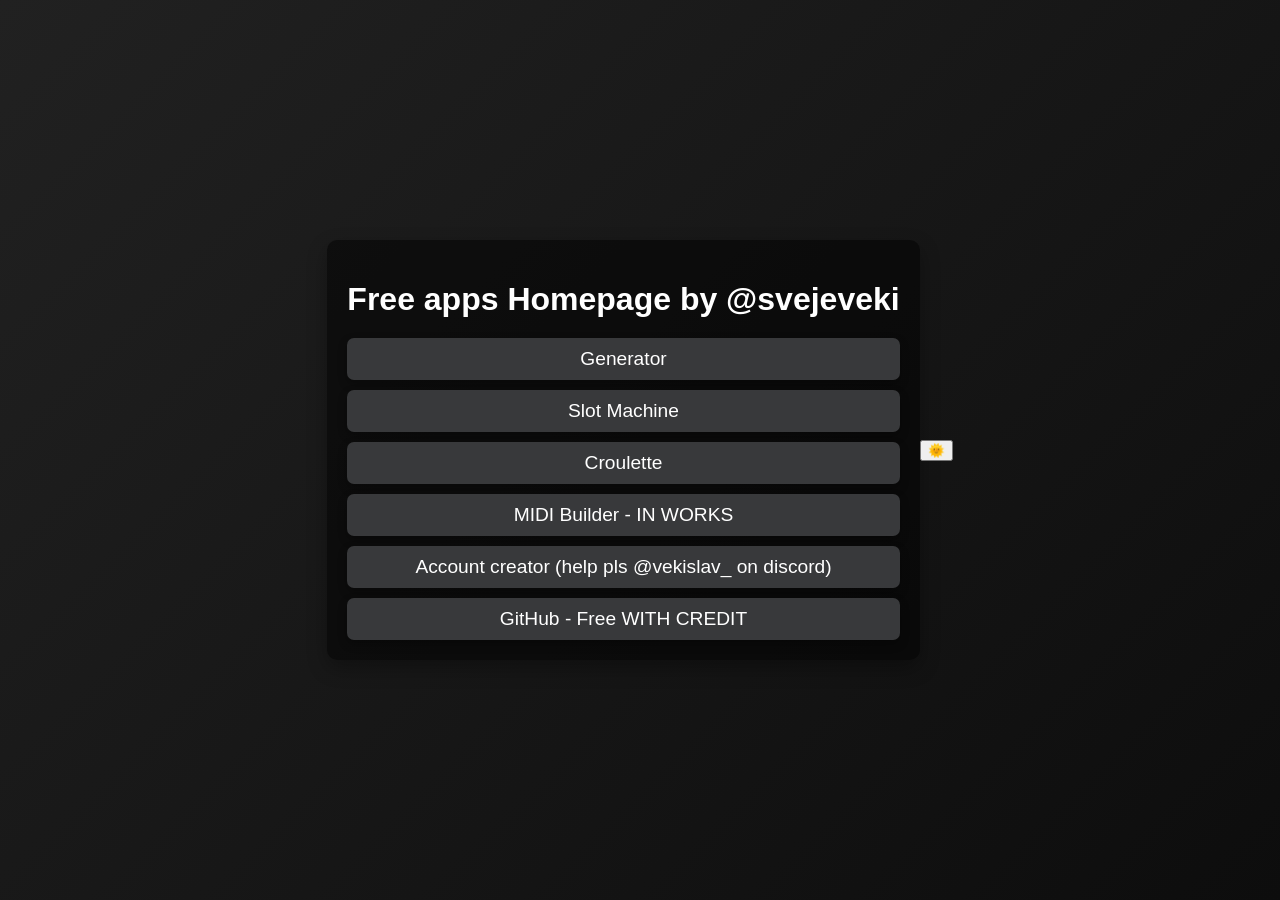
==== index.html @ de5674fa "Update index.html" ====
<!DOCTYPE html>
<html lang="en">
<head>
    <meta charset="UTF-8">
    <meta name="viewport" content="width=device-width, initial-scale=1.0">
    <link rel="icon" href="favicon.ico" type="image/x-icon">
    <title>Vekislav's Homepage of apps</title>
    <link rel="stylesheet" href="styles.css">
</head>
<body>
    <div class="container">
        <h1>Free apps Homepage by @svejeveki</h1>
        <div class="button-container">
            <a href="https://vekislav.github.io/gradiant/generator/" class="button">Generator</a>
            <a href="https://vekislav.github.io/gradiant/spinner/" class="button">Slot Machine</a>
            <a href="https://example.com" class="button">Croulette</a>
            <a href="https://example.com" class="button">MIDI Builder - IN WORKS</a>
            <a href="https://fuckyou.com" class="button">Account creator (help pls @vekislav_ on discord)</a>
			<a href="https://github.com/Vekislav/gradiant" class="button">GitHub - Free WITH CREDIT</a>
        </div>
    </div>
    <!-- Light Mode Button -->
    <button id="light-mode-toggle" class="light-mode-toggle">🌞</button>

    <script src="script.js"></script>
</body>
</html>
---- styles.css ----
/* General Styles */
body {
    font-family: 'Helvetica', sans-serif;
    margin: 0;
    padding: 0;
    background: linear-gradient(135deg, #212121, #0d0d0d);
    color: white;
    display: flex;
    justify-content: center;
    align-items: center;
    height: 100vh;
}

/* Container */
.container {
    text-align: center;
    padding: 20px;
    border-radius: 10px;
    background: rgba(0, 0, 0, 0.5);
    box-shadow: 0px 8px 20px rgba(0, 0, 0, 0.3);
}

/* Heading */
h1 {
    margin-bottom: 20px;
    font-size: 2rem;
}

/* Buttons */
.button-container {
    display: flex;
    flex-direction: column;
    gap: 10px;
}

.button {
    text-decoration: none;
    font-size: 1.2rem;
    color: white;
    background: #38393b;
    padding: 10px 20px;
    border: none;
    border-radius: 7px;
    box-shadow: 0px 4px 10px rgba(0, 0, 0, 0.3);
    transition: all 0.3s ease-in-out;
    text-align: center;
}

.button:hover {
    background: linear-gradient(#066264, #04484a);
    transform: translateY(-3px);
    box-shadow: 0px 6px 15px rgba(0, 0, 0, 0.5);
}
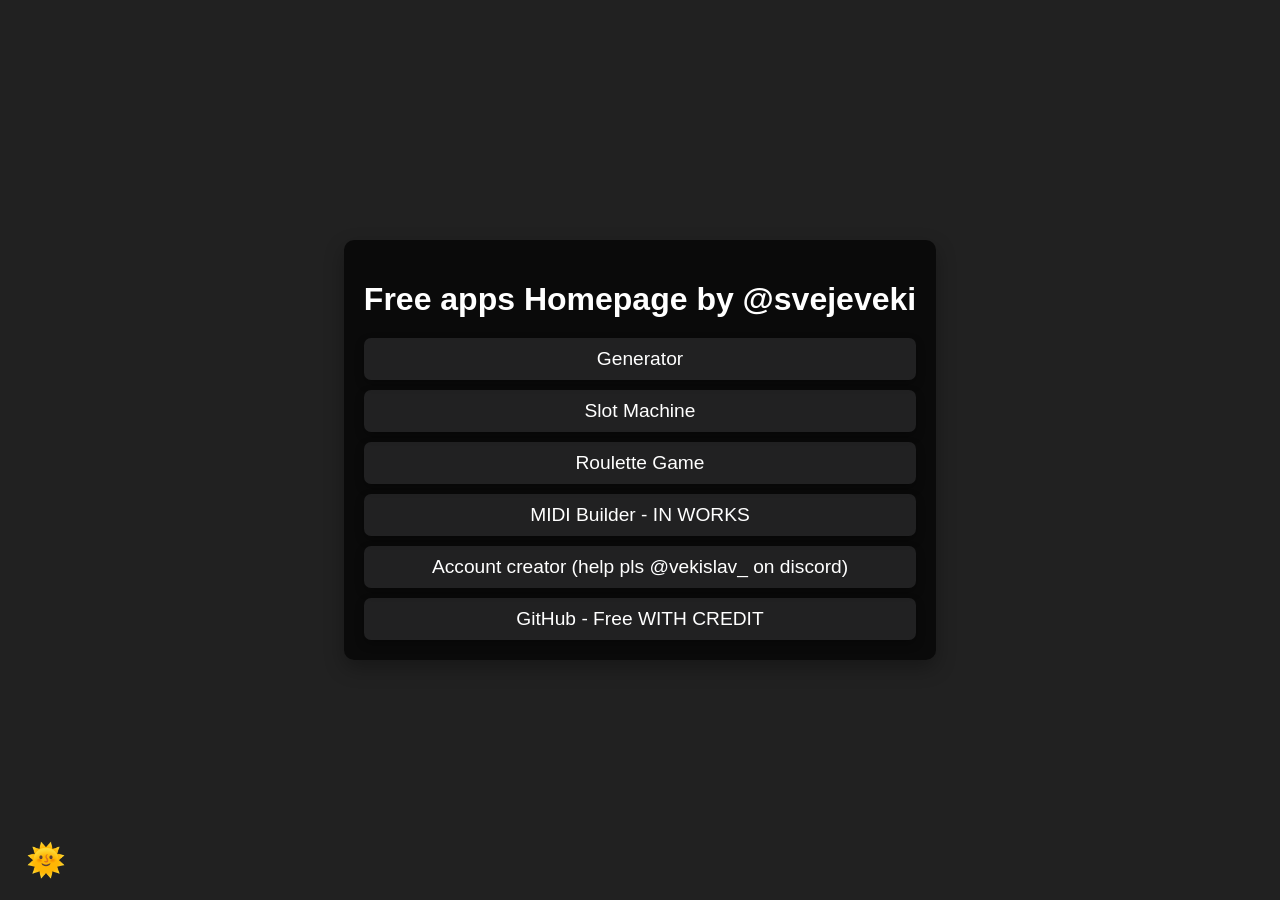
==== commit bb675820: "Update index.html" ====
--- a/index.html
+++ b/index.html
@@ -13,7 +13,7 @@
         <div class="button-container">
             <a href="https://vekislav.github.io/gradiant/generator/" class="button">Generator</a>
             <a href="https://vekislav.github.io/gradiant/spinner/" class="button">Slot Machine</a>
-            <a href="https://example.com" class="button">Croulette</a>
+            <a href="https://vekisav.github.io/gradiant/roulettegame" class="button">Roulette Game</a>
             <a href="https://example.com" class="button">MIDI Builder - IN WORKS</a>
             <a href="https://fuckyou.com" class="button">Account creator (help pls @vekislav_ on discord)</a>
 			<a href="https://github.com/Vekislav/gradiant" class="button">GitHub - Free WITH CREDIT</a>
--- a/styles.css
+++ b/styles.css
@@ -3,12 +3,19 @@
     font-family: 'Helvetica', sans-serif;
     margin: 0;
     padding: 0;
-    background: linear-gradient(135deg, #212121, #0d0d0d);
+    background: #212121; /* Dark mode background stays black */
     color: white;
     display: flex;
     justify-content: center;
     align-items: center;
     height: 100vh;
+    transition: background 0.3s ease, color 0.3s ease;
+}
+
+/* Light Mode Styles */
+body.light-mode {
+    color: black; /* Text turns black in light mode */
+    background: linear-gradient(135deg, #ff4d4d, #6a0dad); /* Initial light mode gradient */
 }
 
 /* Container */
@@ -16,8 +23,12 @@
     text-align: center;
     padding: 20px;
     border-radius: 10px;
-    background: rgba(0, 0, 0, 0.5);
+    background: rgba(0, 0, 0, 0.7); /* More dimmed background in dark mode */
     box-shadow: 0px 8px 20px rgba(0, 0, 0, 0.3);
+}
+
+body.light-mode .container {
+    background: rgba(255, 255, 255, 0.7); /* Dimmed background for light mode */
 }
 
 /* Heading */
@@ -37,7 +48,7 @@
     text-decoration: none;
     font-size: 1.2rem;
     color: white;
-    background: #38393b;
+    background: rgba(56, 57, 59, 0.5); /* 50% transparent background */
     padding: 10px 20px;
     border: none;
     border-radius: 7px;
@@ -46,8 +57,33 @@
     text-align: center;
 }
 
+body.light-mode .button {
+    color: #333;
+    background: rgba(221, 221, 221, 0.5); /* Light mode semi-transparent button */
+}
+
 .button:hover {
     background: linear-gradient(#066264, #04484a);
     transform: translateY(-3px);
     box-shadow: 0px 6px 15px rgba(0, 0, 0, 0.5);
 }
+
+body.light-mode .button:hover {
+    background: linear-gradient(#e3a900, #c57f00);
+}
+
+/* Light Mode Button */
+.light-mode-toggle {
+    position: fixed;
+    bottom: 20px;
+    left: 20px;
+    background-color: transparent;
+    border: none;
+    font-size: 2rem;
+    cursor: pointer;
+    transition: transform 0.3s ease;
+}
+
+.light-mode-toggle:hover {
+    transform: scale(1.1);
+}
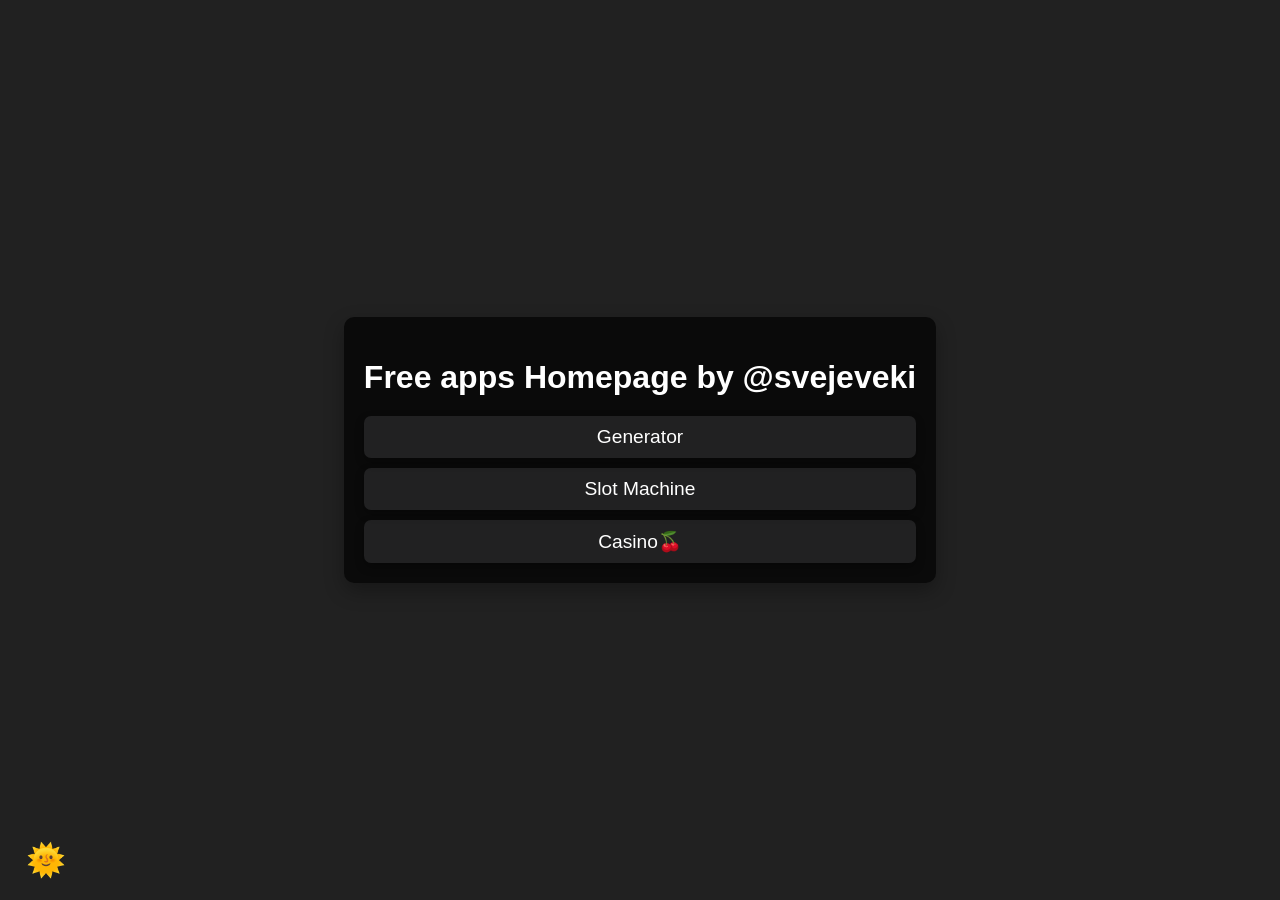
==== commit 38ceb260: "Update index.html" ====
--- a/index.html
+++ b/index.html
@@ -13,10 +13,7 @@
         <div class="button-container">
             <a href="https://vekislav.github.io/gradiant/generator/" class="button">Generator</a>
             <a href="https://vekislav.github.io/gradiant/spinner/" class="button">Slot Machine</a>
-            <a href="https://vekisav.github.io/gradiant/roulettegame" class="button">Roulette Game</a>
-            <a href="https://example.com" class="button">MIDI Builder - IN WORKS</a>
-            <a href="https://fuckyou.com" class="button">Account creator (help pls @vekislav_ on discord)</a>
-			<a href="https://github.com/Vekislav/gradiant" class="button">GitHub - Free WITH CREDIT</a>
+            <a href="https://vekislav.github.io/veki/" class="button">Casino🍒</a>
         </div>
     </div>
     <!-- Light Mode Button -->
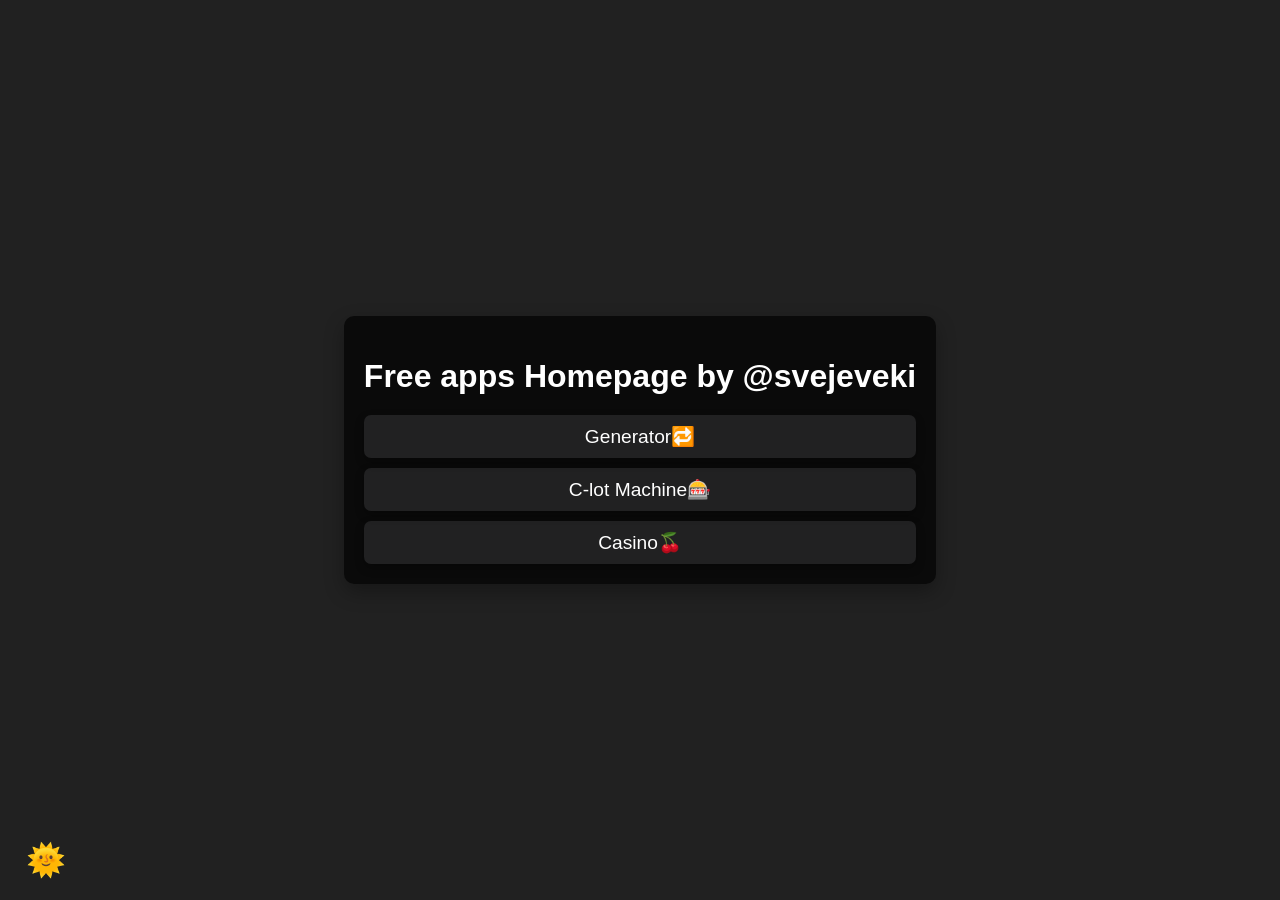
==== commit 86ae25ab: "Update index.html" ====
--- a/index.html
+++ b/index.html
@@ -1,4 +1,6 @@
 <!DOCTYPE html>
+<script async src="https://pagead2.googlesyndication.com/pagead/js/adsbygoogle.js?client=ca-pub-1792431362624918"
+     crossorigin="anonymous"></script>
 <html lang="en">
 <head>
     <meta charset="UTF-8">
@@ -11,8 +13,8 @@
     <div class="container">
         <h1>Free apps Homepage by @svejeveki</h1>
         <div class="button-container">
-            <a href="https://vekislav.github.io/gradiant/generator/" class="button">Generator</a>
-            <a href="https://vekislav.github.io/gradiant/spinner/" class="button">Slot Machine</a>
+            <a href="https://vekislav.github.io/generator/" class="button">Generator🔁</a>
+            <a href="https://vekislav.github.io/colorslot/" class="button">C-lot Machine🎰</a>
             <a href="https://vekislav.github.io/veki/" class="button">Casino🍒</a>
         </div>
     </div>
